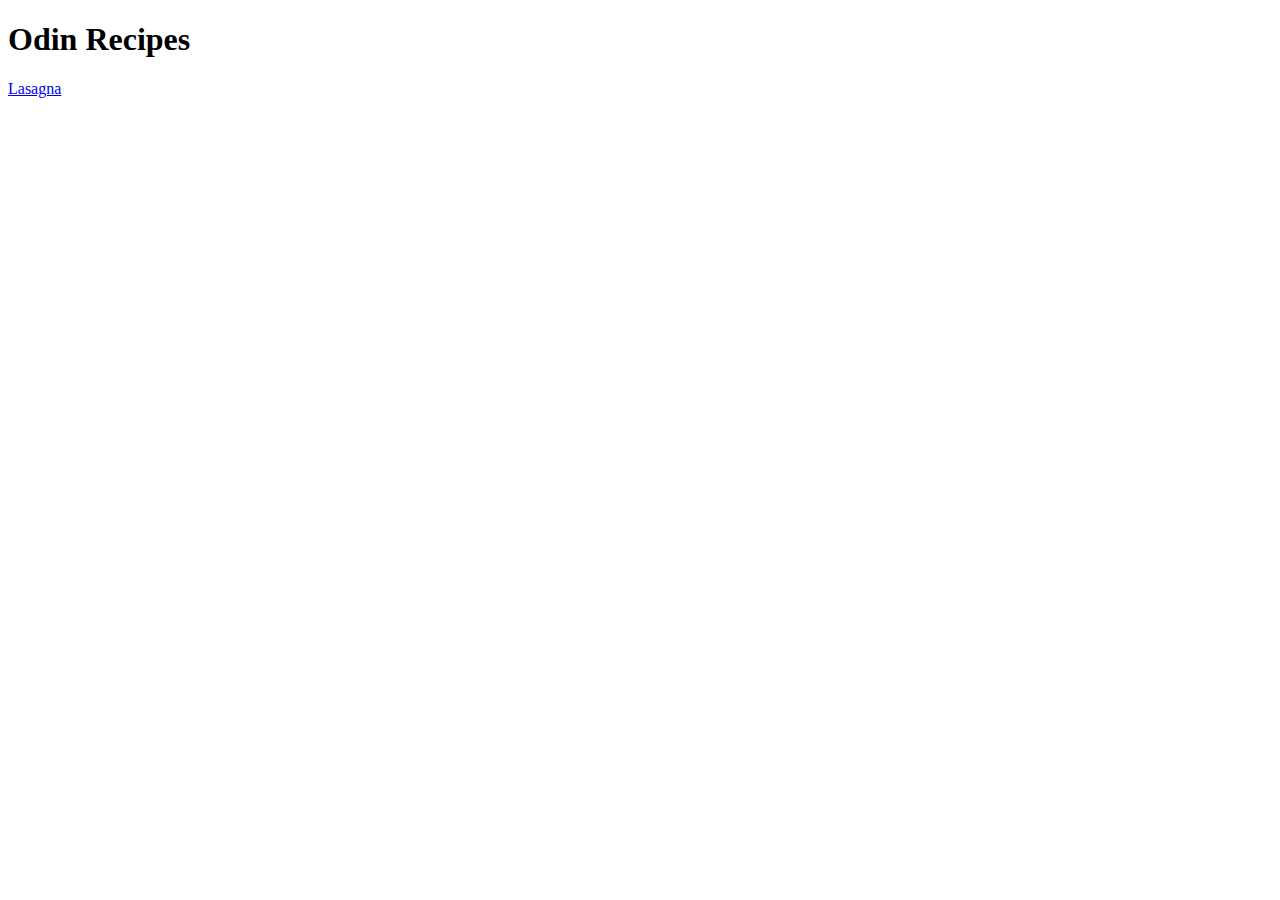
==== index.html @ 58cc1e3c "Added index, one recipe and README" ====
<!DOCTYPE html>
<html lang="en">
<head>
    <meta charset="UTF-8">
    <meta name="viewport" content="width=device-width, initial-scale=1.0">
    <title>Odin Recipes</title>
</head>
<body>
    <h1>Odin Recipes</h1>
    <a href="recipes/lasagna.html">Lasagna</a>
</body>
</html>
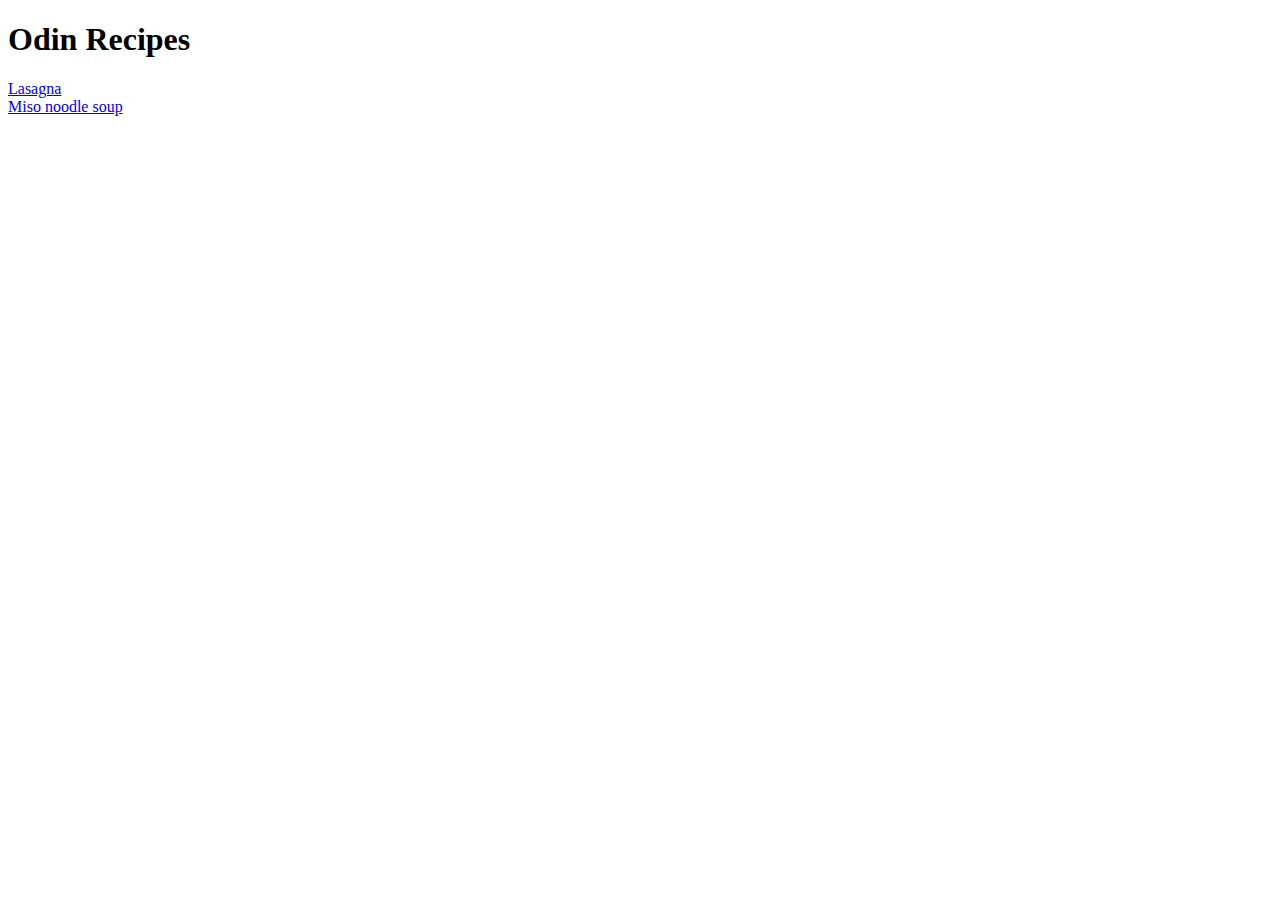
==== commit 2bc06d0a: "Added miso file and image" ====
--- a/index.html
+++ b/index.html
@@ -7,6 +7,8 @@
 </head>
 <body>
     <h1>Odin Recipes</h1>
-    <a href="recipes/lasagna.html">Lasagna</a>
+    <a href="./recipes/lasagna.html">Lasagna</a>
+    <br>
+    <a href="./recipes/lasagna.html">Miso noodle soup</a>
 </body>
 </html>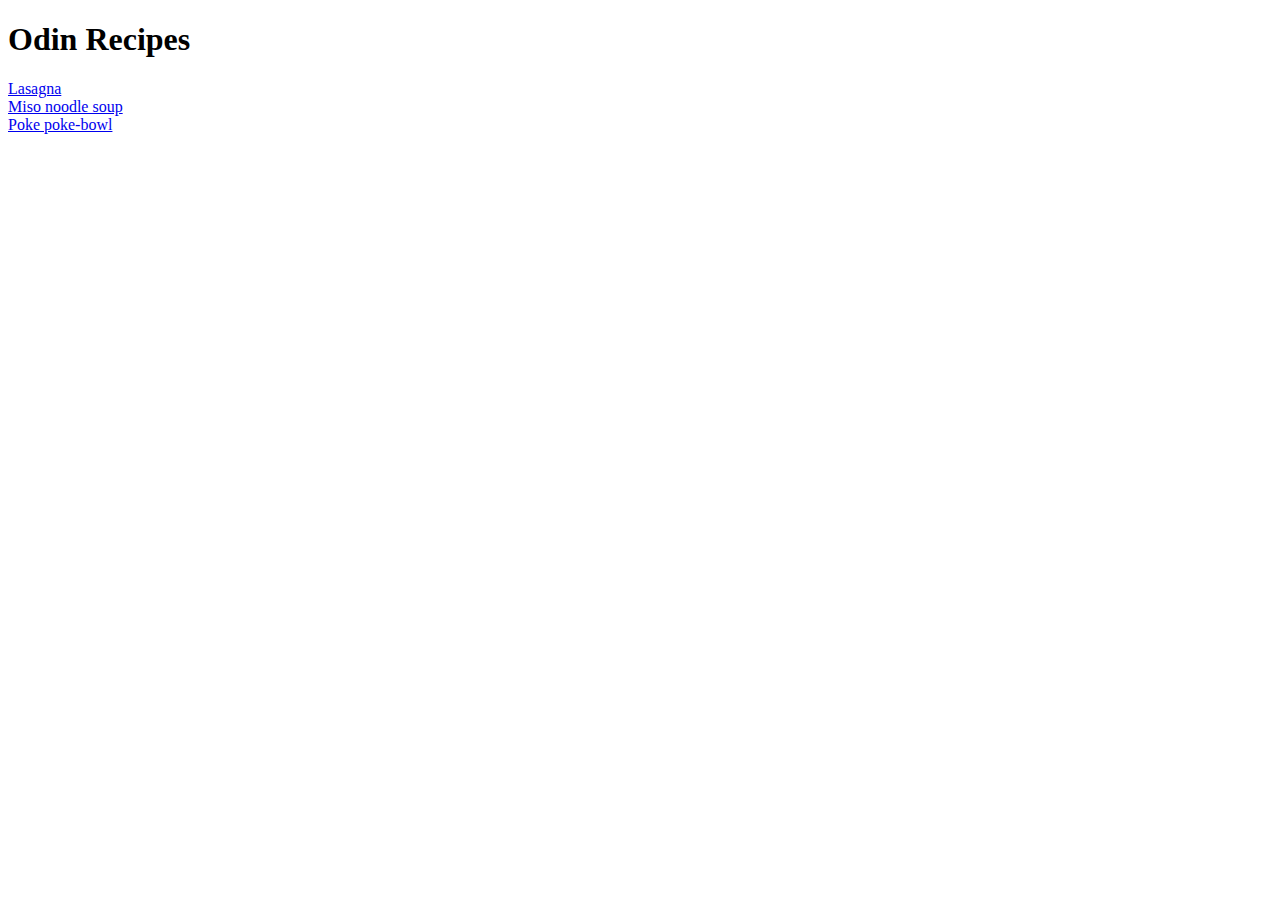
==== commit b33feb36: "Add link to pokebowl" ====
--- a/index.html
+++ b/index.html
@@ -9,6 +9,8 @@
     <h1>Odin Recipes</h1>
     <a href="./recipes/lasagna.html">Lasagna</a>
     <br>
-    <a href="./recipes/lasagna.html">Miso noodle soup</a>
+    <a href="./recipes/miso-noodle-soup.html">Miso noodle soup</a>
+    <br>
+    <a href="./recipes/poke-bowl.html">Poke poke-bowl</a>
 </body>
 </html>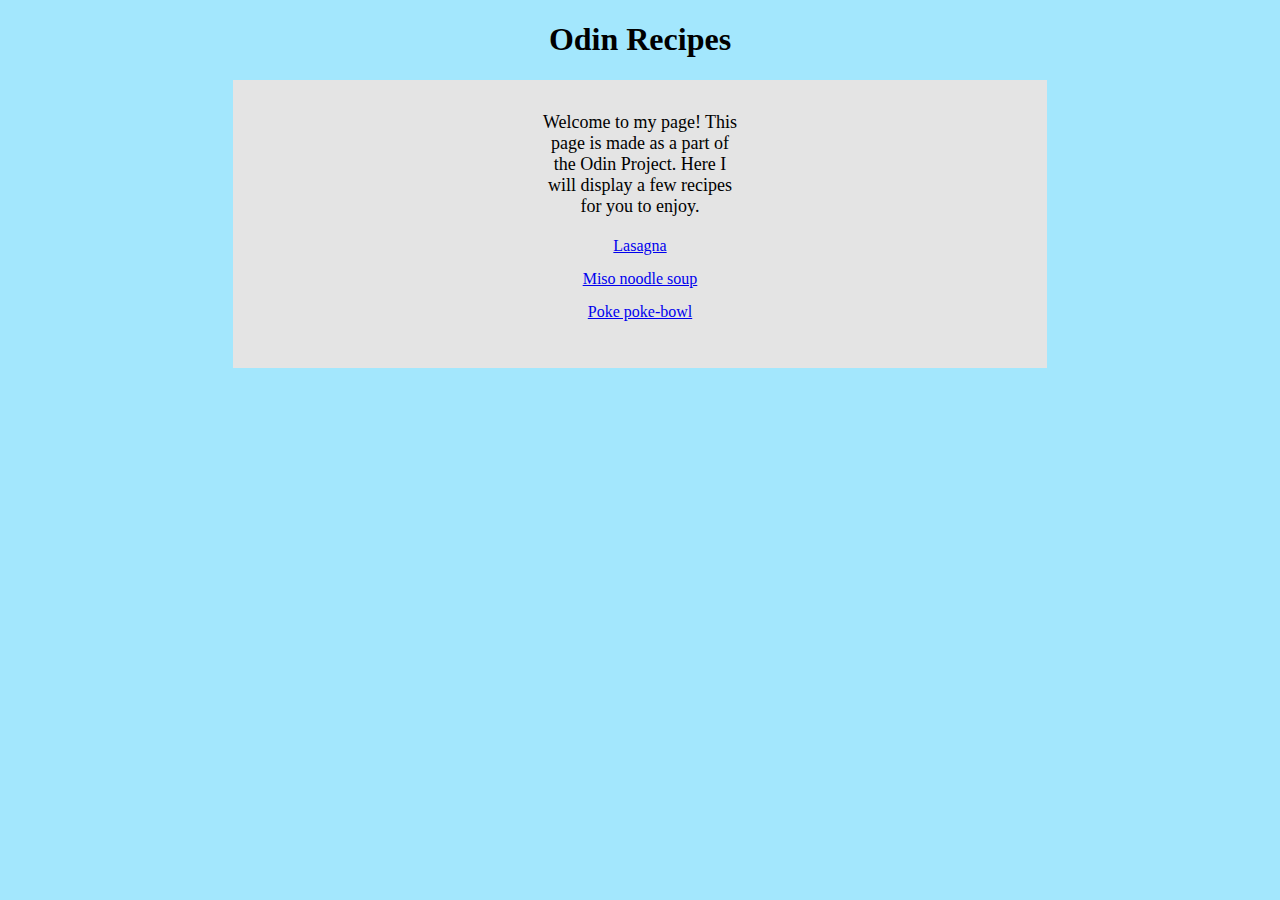
==== commit 2b8d15c3: "add styles" ====
--- a/index.html
+++ b/index.html
@@ -4,13 +4,16 @@
     <meta charset="UTF-8">
     <meta name="viewport" content="width=device-width, initial-scale=1.0">
     <title>Odin Recipes</title>
+    <link rel="stylesheet" href="../styles.css">
 </head>
 <body>
-    <h1>Odin Recipes</h1>
-    <a href="./recipes/lasagna.html">Lasagna</a>
-    <br>
-    <a href="./recipes/miso-noodle-soup.html">Miso noodle soup</a>
-    <br>
-    <a href="./recipes/poke-bowl.html">Poke poke-bowl</a>
+    <h1 class="mainpage-header">Odin Recipes</h1>
+    <div class="recipe-menu">
+        <p id="welcome-text">Welcome to my page! This page is made as a part of the Odin Project. Here I will display a few recipes for you to enjoy.</p>
+        <a href="./recipes/lasagna.html" class="recipe-link">Lasagna</a>
+        <a href="./recipes/miso-noodle-soup.html" class="recipe-link">Miso noodle soup</a>
+        <a href="./recipes/poke-bowl.html" class="recipe-link">Poke poke-bowl</a>
+    </div>
+
 </body>
 </html>--- a/styles.css
+++ b/styles.css
@@ -0,0 +1,37 @@
+body{
+    background-color: rgb(163,231,253);
+    font-family: "Times New Roman", Arial, sans-serif;
+}
+#home-button{
+    font-size: 20px;
+}
+
+.heading{
+    font-weight: bold;
+    color:blue;
+}
+.name{
+    color: black
+}
+.mainpage-header{
+    text-align: center;
+}
+#welcome-text{
+    width:200px;
+    margin: auto;
+    margin-bottom: 20px;
+    font-size: large;
+}
+.recipe-menu{
+    text-align: center;
+    background-color: white;
+    margin: auto;
+    padding: 32px;
+    width: 750px;
+    background-color: rgb(228, 228, 228);
+}
+.recipe-link{
+    text-align: center;
+    display:block;
+    margin-bottom:15px;
+}